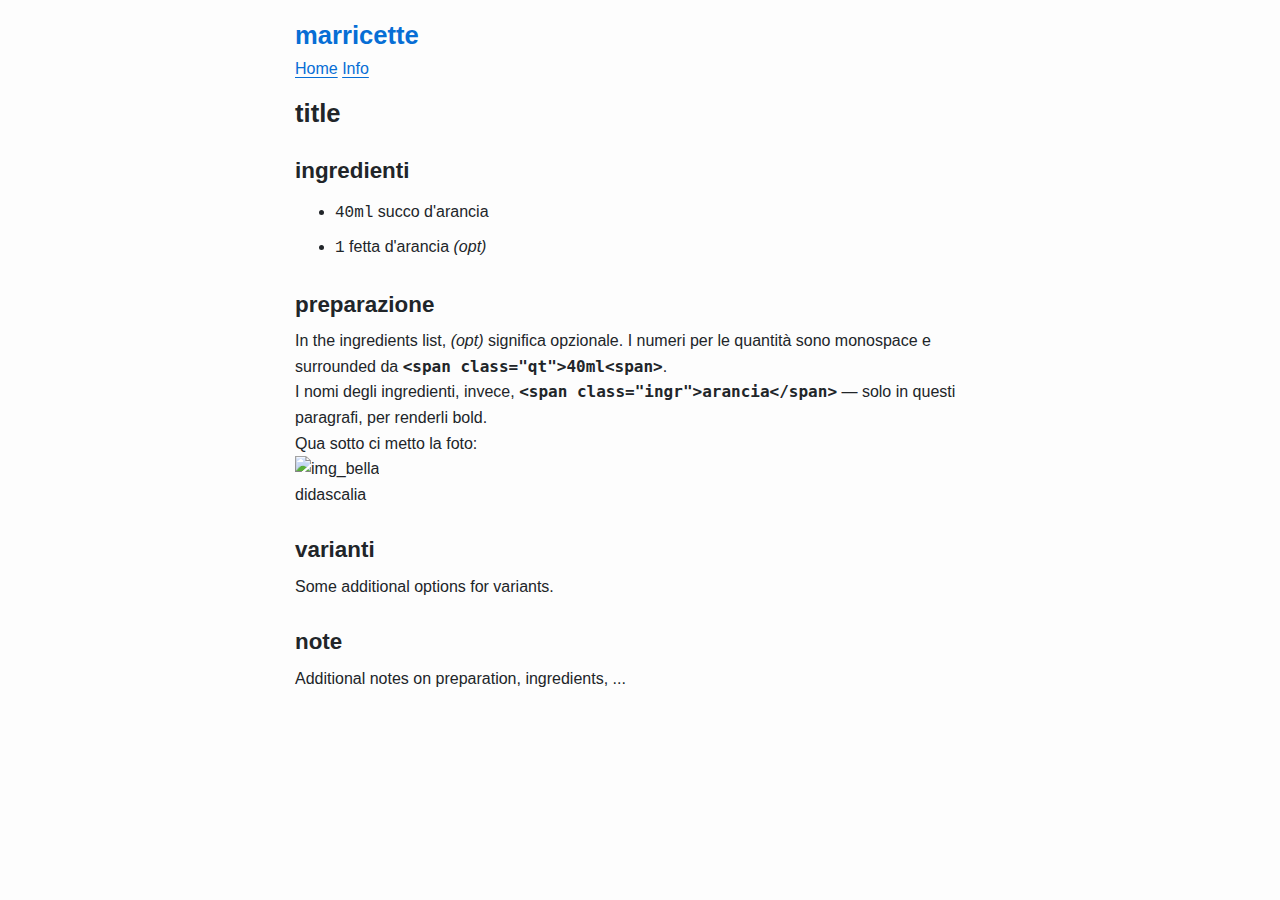
==== template.html @ a22c9485 "first commit" ====
<!DOCTYPE html>
<html lang="en">

<head>
  <meta charset="UTF-8">
  <link rel="apple-touch-icon" sizes="180x180" href="/favicon/apple-touch-icon.png">
  <link rel="icon" type="image/png" sizes="32x32" href="/favicon/favicon-32x32.png">
  <link rel="icon" type="image/png" sizes="16x16" href="/favicon/favicon-16x16.png">
  <link rel="manifest" href="/favicon/site.webmanifest">
  <link rel="canonical" href="https://marricette.netlify.app/archive/template.html">
  <meta name="viewport" content="width=device-width, initial-scale=1.0">
  <meta name="description" content="Template per ricetta.">

  <meta property="og:title" content="Template - marricette">
  <meta property="twitter:title" content="Template - marricette">
  <meta property="og:description" content="Template per ricetta.">
  <meta property="twitter:description" content="Template per ricetta.">
  <meta property="og:url" content="https://marricette.netlify.app">
  <meta name="twitter:card" content="summary">

  <meta name="theme-color" content="#FDFDFD" media="(prefers-color-scheme: light)">
  <meta name="theme-color" content="#18191A" media="(prefers-color-scheme: dark)">
  <link rel="stylesheet" href="/style/style.css">
  <link rel="stylesheet" href="/style/ricetta.css">
  <title>TITLE - marricette</title>
</head>

<body>
  <header id="banner">
    <h1><a translate="no" href="/">marricette</a></h1>
    <nav>
      <a lang="en" class="navbar-item" href="/">Home</a>
      <a lang="en" class="navbar-item" href="/info/">Info</a>
    </nav>
  </header>

  <main>
    <article>
      <h1 class="page-title">TITLE</h1>
      <h2>Ingredienti</h2>
      <ul>
        <li><span class="qt">40ml</span> succo d'arancia</li>
        <li><span class="qt">1</span> fetta d'arancia <i>(opt)</i></li>
      </ul>

      <h2>Preparazione</h2>
      <p>In the ingredients list, <i>(opt)</i> significa opzionale. I numeri per le quantità sono monospace e surrounded
      da <code style="font-weight: bold;">&lt;span class="qt"&gt;40ml&lt;span&gt;</code>.<br>
      I nomi degli ingredienti, invece, <code style="font-weight: bold;">&lt;span class="ingr"&gt;arancia&lt;/span&gt;</code> — solo in questi
      paragrafi, per renderli bold.<br>
      Qua sotto ci metto la foto:</p>

      <div class="img-div">
        <img src="/images/image.webp" alt="img_bella" style="width:500px;height:500px;" loading="lazy">
        <figcaption>didascalia</figcaption>
      </div>

      <h2>Varianti</h2>
      <p>Some additional options for variants.</p>

      <h2>Note</h2>
      <p>Additional notes on preparation, ingredients, ...</p>
    </article>
  </main>

  <footer></footer>
</body>

</html>
---- style/style.css ----
/* ***** VARIABLES ***** */
:root {
  --font-sans-serif: -apple-system, BlinkMacSystemFont, avenir next, avenir, segoe ui, helvetica neue, helvetica, Cantarell, Ubuntu, roboto, noto, arial, sans-serif;
  --font-serif: Iowan Old Style, Apple Garamond, Baskerville, Times New Roman, Droid Serif, Times, Source Serif Pro, serif, Apple Color Emoji, Segoe UI Emoji, Segoe UI Symbol;
  --font-monospace: Menlo, Consolas, Monaco, Liberation Mono, Lucida Console, monospace;
  --image-shadow: 0 8px 18px rgba(0, 0, 0, 0.5);
  --color-background: #FDFDFD;
  --color-text: #212529;
  --color-text2: #616C75;
  --color-text2-underline: #616C75AA;
  --color-accent: #076ED5;
  --color-grey: #6C757D;
  --color-hr: #DEE2E6;
  --color-footer-hr: #A3ACB5;
}
@media (prefers-color-scheme: dark) {
  :root {
    --color-background: #18191A;
    --color-text: #D0D7DE;
    --color-text2: #89949D;
    --color-text2-underline: #89949DDD;
    --color-accent: #64B1FF;
    --color-grey: #555D66;
    --color-hr: #555D66;
    --color-footer-hr: #555D66;
  }
}


/* ***** LOWERCASE ***** */
h1, h2, h3, h4, h5
{
  text-transform: lowercase;
}


/* ***** MAIN ***** */
*,
*:before,
*:after {
  box-sizing: border-box;
}

html {
  height: 100%;
  font-size: 62.5%;
  font-family: var(--font-sans-serif);
  text-rendering: optimizeLegibility;
  scroll-behavior: smooth;
  -moz-text-size-adjust: none;
  -webkit-text-size-adjust: none;
  text-size-adjust: none;
}
/* Disable smooth scrolling if reduced motion is active */
@media (prefers-reduced-motion:reduce) {
  html {scroll-behavior: auto;}
}

body {
  font-size: 1.6rem;
  color: var(--color-text);
  background-color: var(--color-background);
  width: 100%;
  margin: 0 auto;
  padding: 0 3rem;
  line-height: 1.6;
  display: flex;
  flex-direction: column;
  min-height: 100vh;
}

h1 { font-size: 1.6em; }
h2 { font-size: 1.4em; }
h3 { font-size: 1.2em; }
h4 { font-size: 1em; }
h5 { font-size: 0.8em; }
h5 { font-size: 0.6em; }
main h1 {
  line-height: 1.2;
  margin: 0 0 1.2rem;
}
h2 {
  line-height: 1;
  margin: 3.2rem 0 1.2rem;
}
h3 {
  line-height: 1;
  margin: 2.4rem 0 1.2rem;
}
h4,
h5,
h6 {
  line-height: 1.16;
  margin: 2.4rem 0 0.8rem;
}
hr {
  margin: 2.4rem 0;
  border-color: var(--color-hr);
}


/* ***** HEADER ***** */
header#banner {
  margin-bottom: 1em;
}
header#banner h1 {
  margin-top: 0.4rem;
  margin-bottom: 0;
  color: var(--color-accent);
}
header#banner h1 a {
  text-decoration: none;
}


/* ***** LINKS ***** */
a {
  cursor: pointer;
  color: var(--color-accent);
  text-decoration: underline;
  text-decoration-thickness: 1px;
  text-underline-offset: 3px;
}
a:active {
  filter: brightness(80%);
}
a[target="_blank"]::after {
  /* u21aa ufe0e  second one is invisible: to avoid glyph turning into emoji */
  content: " ↪︎";
  white-space: pre;
  display: inline-block;
  margin-right: 0.2em;
}
a:hover,
a:focus,
a[target="_blank"]:hover::after,
a[target="_blank"]:focus::after {
  text-decoration: underline;
  text-decoration-thickness: 1px;
  text-underline-offset: 3px;
}
a:visited,
a[target="_blank"]:visited::after {
  text-decoration: underline;
  text-decoration-thickness: 1px;
  text-underline-offset: 3px;
}


/* ***** LIST ***** */
.list {
  list-style-type: none;
  padding: 0;
}
ul li:not(:last-child) {
  padding-bottom: 0.8rem;
}

details summary {
  cursor: pointer;
}
summary *:hover {
  text-decoration: underline;
  text-decoration-thickness: 2px;
  text-underline-offset: 3px;
}
/* Make summary title appear in the same line of the toggle button. */
details summary>* {
  display: inline;
  padding-left: 0.3rem;
}


/* ***** TEXT & PARAGRAPHS ***** */
p {
  color: var(--color-text);
  text-align: left;
  margin: 0;
}
main {
  line-height: 1.6;
}
main p + p {
  margin-top: 1em;
}


/* ***** FOOTER ***** */
/* Stretch main to fill all remaining space towards the bottom of the page. */
main {
  flex: 1;
}
footer {
  width: 100%;
  margin: 4rem 0 0.5rem;
  font-size: 1.6rem;
}
footer hr {
  border-style: dashed;
  border-color: var(--color-footer-hr);
}
footer p {
  color: var(--color-text2);
}
footer a {
  color: var(--color-text2);
  text-decoration: underline;
  text-decoration-color: var(--color-text2-underline);
  text-decoration-thickness: 1px;
}


/* ***** DESKTOP VERSION ***** */
@media screen and (min-width:770px) {
  body {
    width: 750px;
  }
  header#banner h1 {
    margin-top: 1.5rem;
  }
}


/* ***** MOBILE VERSION ***** */
@media screen and (max-width:500px) {
  /* To keep footer at the bottom of the page while considering mobile height
   * space occupied by browser's tabs. */
  body {
    height: 100%;
    font-size: 1.6rem;
    min-height: 100%;
    padding: 0 2.4rem;
  }
  footer {
    margin-bottom: 0;
    padding-bottom: 1.5rem;
  }
}

@media screen and (max-width:370px) {
  body {
    padding: 0 1.5rem;
  }
}
---- style/ricetta.css ----
.qt {
  font-family: var(--font-monospace);
}

.ingr {
  font-weight: bold;
}
.instr {
  font-weight: bold;
}
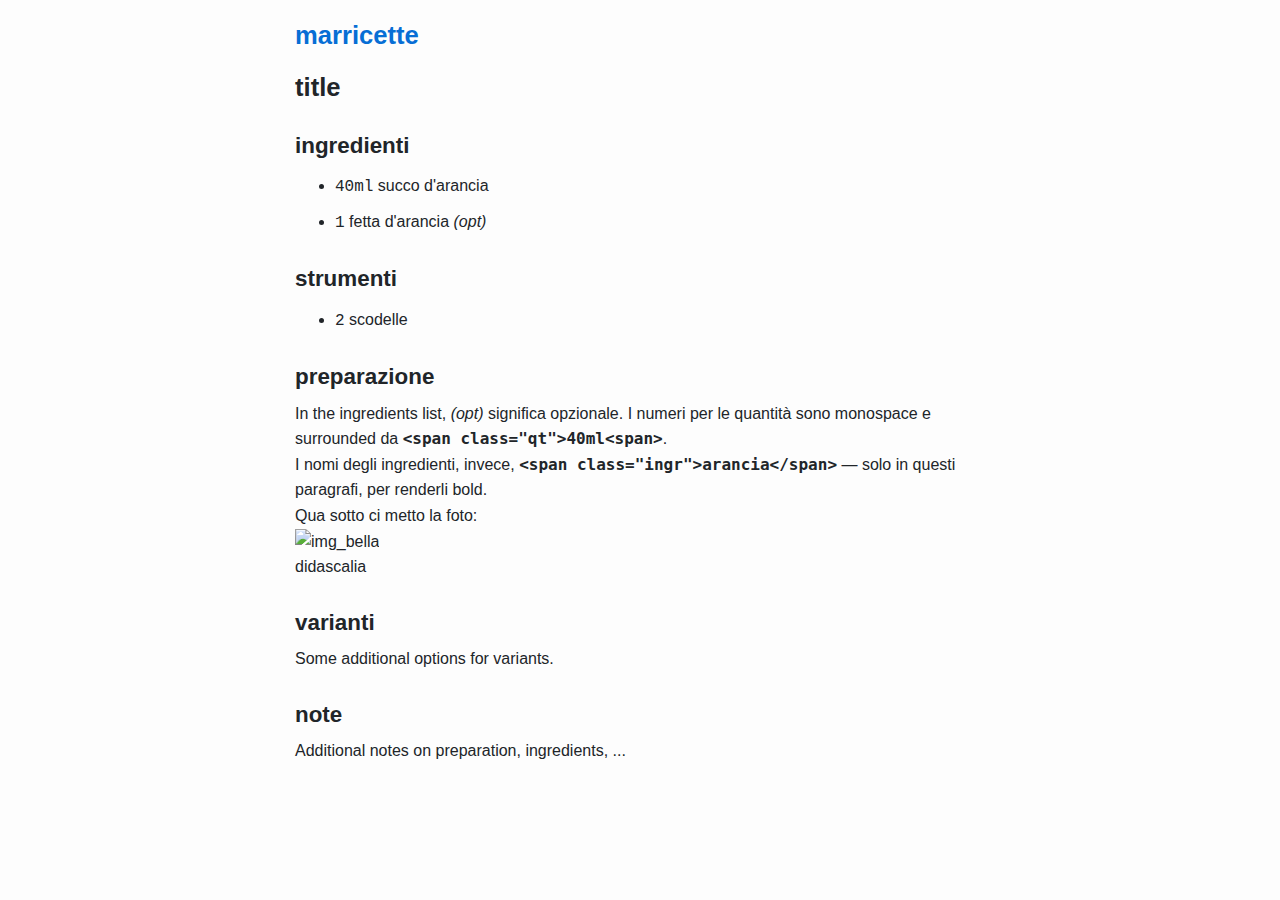
==== commit 030ac0f1: "Small changes" ====
--- a/template.html
+++ b/template.html
@@ -1,5 +1,5 @@
 <!DOCTYPE html>
-<html lang="en">
+<html lang="it">
 
 <head>
   <meta charset="UTF-8">
@@ -7,15 +7,15 @@
   <link rel="icon" type="image/png" sizes="32x32" href="/favicon/favicon-32x32.png">
   <link rel="icon" type="image/png" sizes="16x16" href="/favicon/favicon-16x16.png">
   <link rel="manifest" href="/favicon/site.webmanifest">
-  <link rel="canonical" href="https://marricette.netlify.app/archive/template.html">
+  <link rel="canonical" href="https://marricette.netlify.app/ricette/template.html">
   <meta name="viewport" content="width=device-width, initial-scale=1.0">
-  <meta name="description" content="Template per ricetta.">
+  <meta name="description" content="Ricetta di template.">
 
   <meta property="og:title" content="Template - marricette">
   <meta property="twitter:title" content="Template - marricette">
-  <meta property="og:description" content="Template per ricetta.">
-  <meta property="twitter:description" content="Template per ricetta.">
-  <meta property="og:url" content="https://marricette.netlify.app">
+  <meta property="og:description" content="Ricetta di template.">
+  <meta property="twitter:description" content="Ricetta di template.">
+  <meta property="og:url" content="https://marricette.netlify.appricette/template.html">
   <meta name="twitter:card" content="summary">
 
   <meta name="theme-color" content="#FDFDFD" media="(prefers-color-scheme: light)">
@@ -28,10 +28,6 @@
 <body>
   <header id="banner">
     <h1><a translate="no" href="/">marricette</a></h1>
-    <nav>
-      <a lang="en" class="navbar-item" href="/">Home</a>
-      <a lang="en" class="navbar-item" href="/info/">Info</a>
-    </nav>
   </header>
 
   <main>
@@ -41,6 +37,11 @@
       <ul>
         <li><span class="qt">40ml</span> succo d'arancia</li>
         <li><span class="qt">1</span> fetta d'arancia <i>(opt)</i></li>
+      </ul>
+
+      <h2>Strumenti</h2>
+      <ul>
+        <li><span class="qt">2</span> scodelle</li>
       </ul>
 
       <h2>Preparazione</h2>
